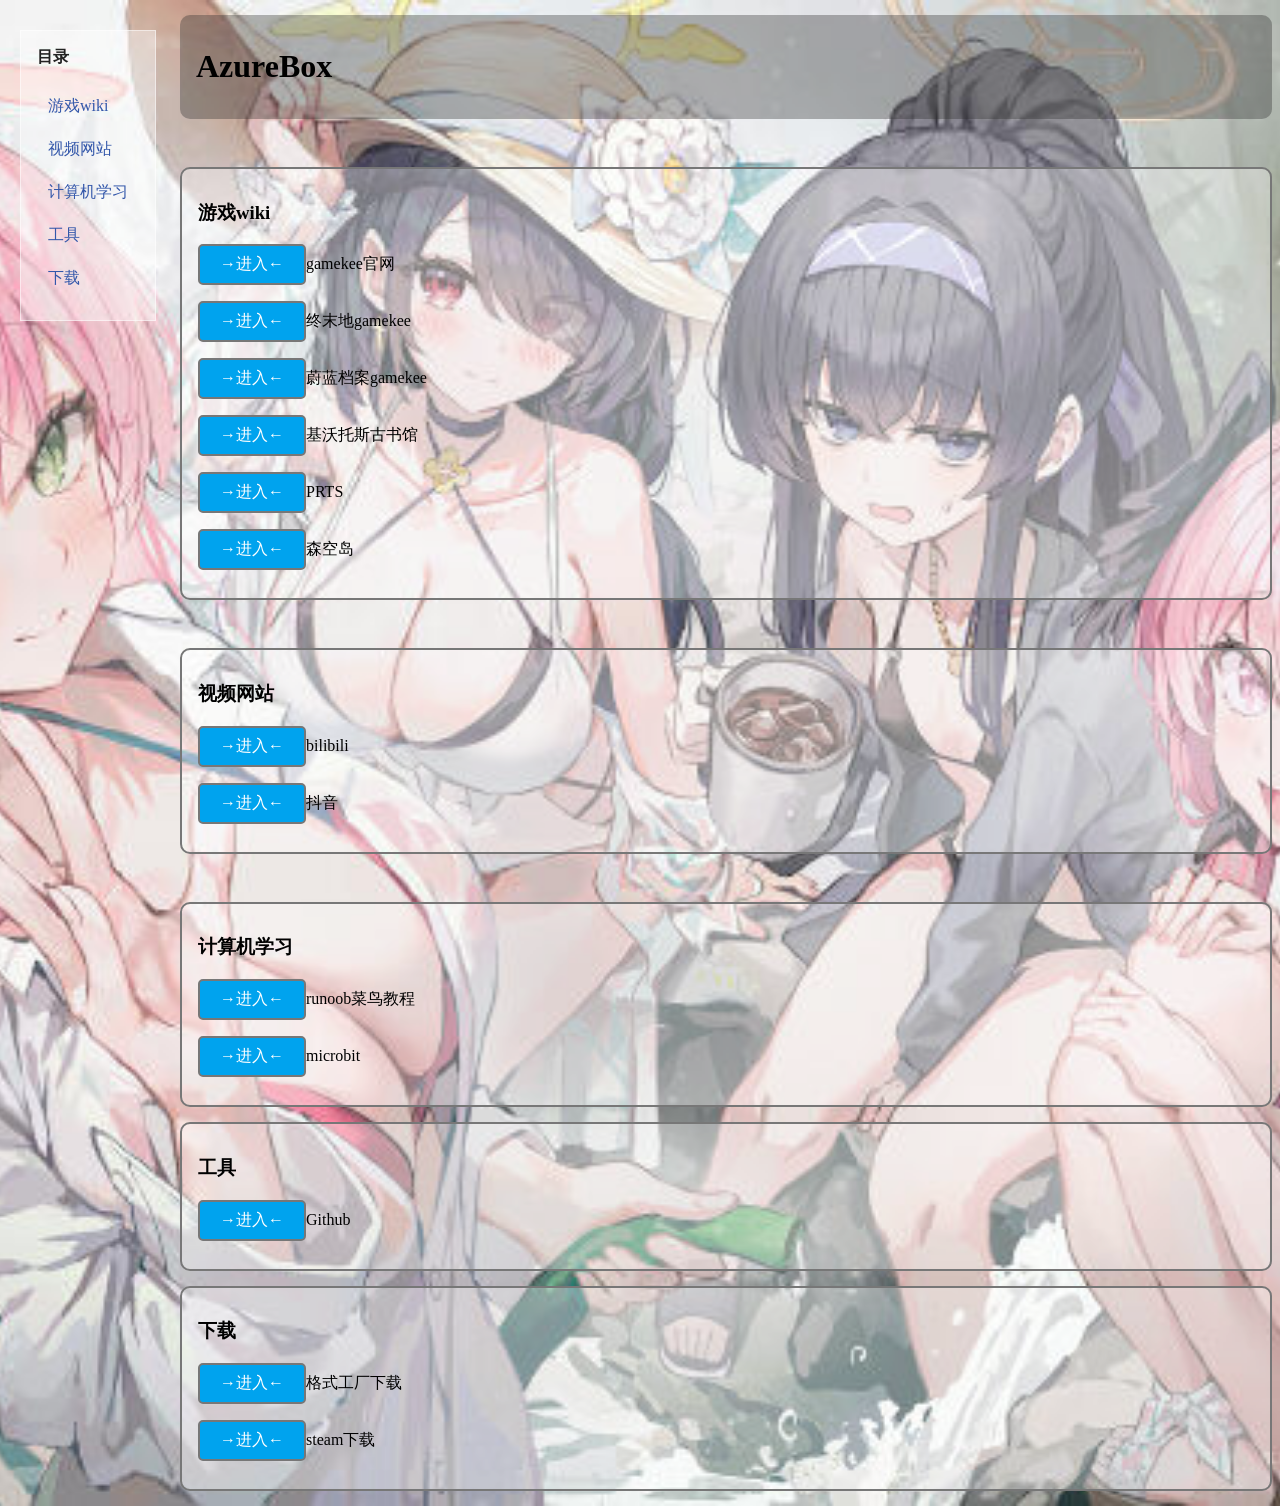
==== AzureBox.html @ 7db6a65f "AW and AB" ====
<!DOCTYPE html>
<html>
    <head>
        <meta charset="utf-8">
        <title>AzureBox0.5</title>
        <link rel="stylesheet" href="style.css">
        <link rel="icon" href="img/icon.png" type="image/png" sizes="500x500">
    </head>
    <body>
        <div class="title" id="title">
            <h1>AzureBox</h1>
        </div>
        <br>
        <div class="index" id="index">
            <h4>目录</h4>
            <a href="#game">游戏wiki</a>
            <a href="#video">视频网站</a>
            <a href="#code">计算机学习</a>
            <a href="#tool">工具</a>
            <a href="#download">下载</a>
        </div>
        <div class="trans-box" id="game">
            <h3>游戏wiki</h3>
            <p><a href="https://www.gamekee.com">→进入←</a>gamekee官网</p>
            <p><a href="https://www.gamekee.com/zmd">→进入←</a>终末地gamekee</p>
            <p><a href="https://www.gamekee.com/ba">→进入←</a>蔚蓝档案gamekee</p>
            <p><a href="https://kivo.wiki">→进入←</a>基沃托斯古书馆</p>
            <p><a href="https://prts.wiki">→进入←</a>PRTS</p>
            <p><a href="https://www.skland.com">→进入←</a>森空岛</p>
        </div>
        <br>
        <div class="trans-box" id="video">
            <h3>视频网站</h3>
            <p><a href="https://www.bilibili.com">→进入←</a>bilibili</p>
            <p><a href="https://www.douyin.com">→进入←</a>抖音</p>
        </div>
        <br>
        <div class="trans-box" id="code">
            <h3>计算机学习</h3>
            <p><a href="https://www.runoob.com">→进入←</a>runoob菜鸟教程</p>
            <p><a href="https://makecode.microbit.org">→进入←</a>microbit</p>
        </div>
        <div class="trans-box" id="tool">
            <h3>工具</h3>
            <p><a href="https://github.com">→进入←</a>Github</p>
        </div>
        <div class="trans-box" id="download">
            <h3>下载</h3>
            <p><a href="https://www.pcgeshi.com">→进入←</a>格式工厂下载</p>
            <p><a href="https://store.steampowered.com/">→进入←</a>steam下载</p>
        </div>
    </body>
</html>
---- style.css ----
body{background-image: url(img/background.jpg);background-repeat: no-repeat;background-size: cover;background-position: center;padding-left: 172px;}
a{display: inline-block;padding: 8px 20px;background:#00a3ee;color: white;text-decoration: none;border-radius: 5px;border: 2px solid #777;}
a:hover{background-color: #0664f1;}
.trans-box{background-color: rgba(255,255,255,0.35);padding: 12px 16px;border-radius: 10px;margin: 15px 0;border: 2px solid #777;}
.title{background-color: rgba(44,44,44,0.35);padding: 12px 16px;border-radius: 10px;margin: 15px 0;}
::-webkit-scrollbar{width: 8px;height: 8px;}
::-webkit-scrollbar-track{background-color: rgba(255,255,255,0.15);border-radius: 4px;}
::-webkit-scrollbar-thumb{background-color: rgba(255,255,255,0.6);border-radius: 4px;transition: background 0.2s;}
::-webkit-scrollbar-thumb:hover{background-color: rgba(255,255,255,0.9);}
.index{position: fixed;top:30px;left:20px;background-color: rgba(255,255,255,0.4);padding:16px;border: 1px solid rgba(255,255,255,0.5);transition: all 3ms;}
.index h4{margin-top: 0;color: #222;}
.index a{display: block;margin: 8px 0;background: transparent;color: #3357aa;padding: 6px 10px;border: 1px solid transparent;}
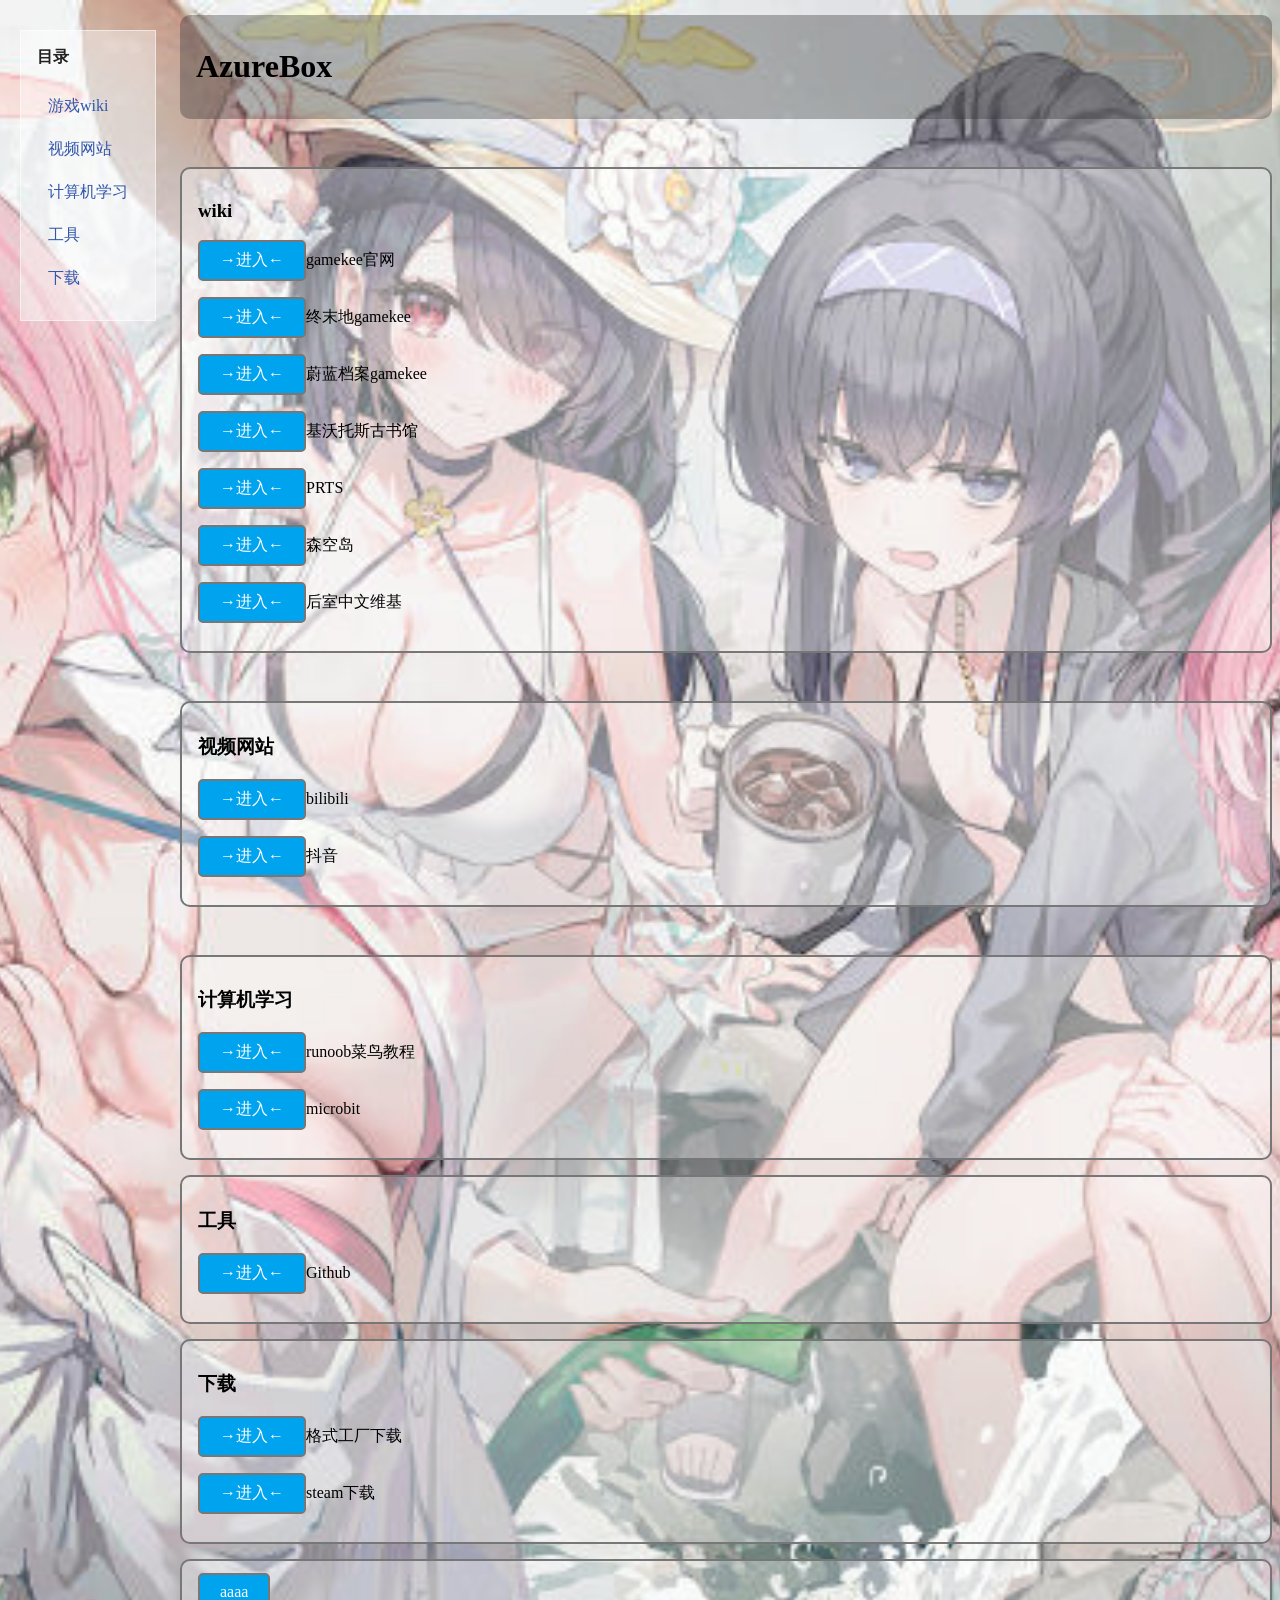
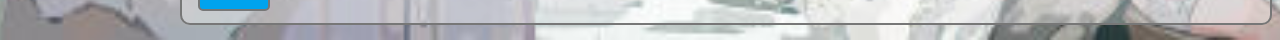
==== commit 914dad52: "去去去 去去去" ====
--- a/AzureBox.html
+++ b/AzureBox.html
@@ -3,11 +3,12 @@
     <head>
         <meta charset="utf-8">
         <title>AzureBox0.5</title>
-        <link rel="stylesheet" href="style.css">
-        <link rel="icon" href="img/icon.png" type="image/png" sizes="500x500">
+        <link rel="stylesheet" href="style/style.css">
+        <link rel="icon" href="style/img/icon2.png" type="image/png" sizes="500x500">
     </head>
     <body>
         <div class="title" id="title">
+            <!--你老牧师了-->
             <h1>AzureBox</h1>
         </div>
         <br>
@@ -20,13 +21,14 @@
             <a href="#download">下载</a>
         </div>
         <div class="trans-box" id="game">
-            <h3>游戏wiki</h3>
+            <h3>wiki</h3>
             <p><a href="https://www.gamekee.com">→进入←</a>gamekee官网</p>
             <p><a href="https://www.gamekee.com/zmd">→进入←</a>终末地gamekee</p>
             <p><a href="https://www.gamekee.com/ba">→进入←</a>蔚蓝档案gamekee</p>
             <p><a href="https://kivo.wiki">→进入←</a>基沃托斯古书馆</p>
             <p><a href="https://prts.wiki">→进入←</a>PRTS</p>
             <p><a href="https://www.skland.com">→进入←</a>森空岛</p>
+            <p><a href="https://backrooms-wiki-cn.wikidot.com/">→进入←</a>后室中文维基</p>
         </div>
         <br>
         <div class="trans-box" id="video">
@@ -49,5 +51,8 @@
             <p><a href="https://www.pcgeshi.com">→进入←</a>格式工厂下载</p>
             <p><a href="https://store.steampowered.com/">→进入←</a>steam下载</p>
         </div>
+        <div class="trans-box" id="=wwwww">
+            <a href="27786767.jpg">aaaa</a>
+        </div>
     </body>
 </html>
--- a/style/style.css
+++ b/style/style.css
@@ -0,0 +1,12 @@
+body{background-image: url(img/background.jpg);background-repeat: no-repeat;background-size: cover;background-position: center;padding-left: 172px;}
+a{display: inline-block;padding: 8px 20px;background:#00a3ee;color: white;text-decoration: none;border-radius: 5px;border: 2px solid #777;}
+a:hover{background-color: #0664f1;}
+.trans-box{background-color: rgba(255,255,255,0.35);padding: 12px 16px;border-radius: 10px;margin: 15px 0;border: 2px solid #777;}
+.title{background-color: rgba(44,44,44,0.35);padding: 12px 16px;border-radius: 10px;margin: 15px 0;}
+::-webkit-scrollbar{width: 8px;height: 8px;}
+::-webkit-scrollbar-track{background-color: rgba(255,255,255,0.15);border-radius: 4px;}
+::-webkit-scrollbar-thumb{background-color: rgba(255,255,255,0.6);border-radius: 4px;transition: background 0.2s;}
+::-webkit-scrollbar-thumb:hover{background-color: rgba(255,255,255,0.9);}
+.index{position: fixed;top:30px;left:20px;background-color: rgba(255,255,255,0.4);padding:16px;border: 1px solid rgba(255,255,255,0.5);transition: all 3ms;}
+.index h4{margin-top: 0;color: #222;}
+.index a{display: block;margin: 8px 0;background: transparent;color: #3357aa;padding: 6px 10px;border: 1px solid transparent;}
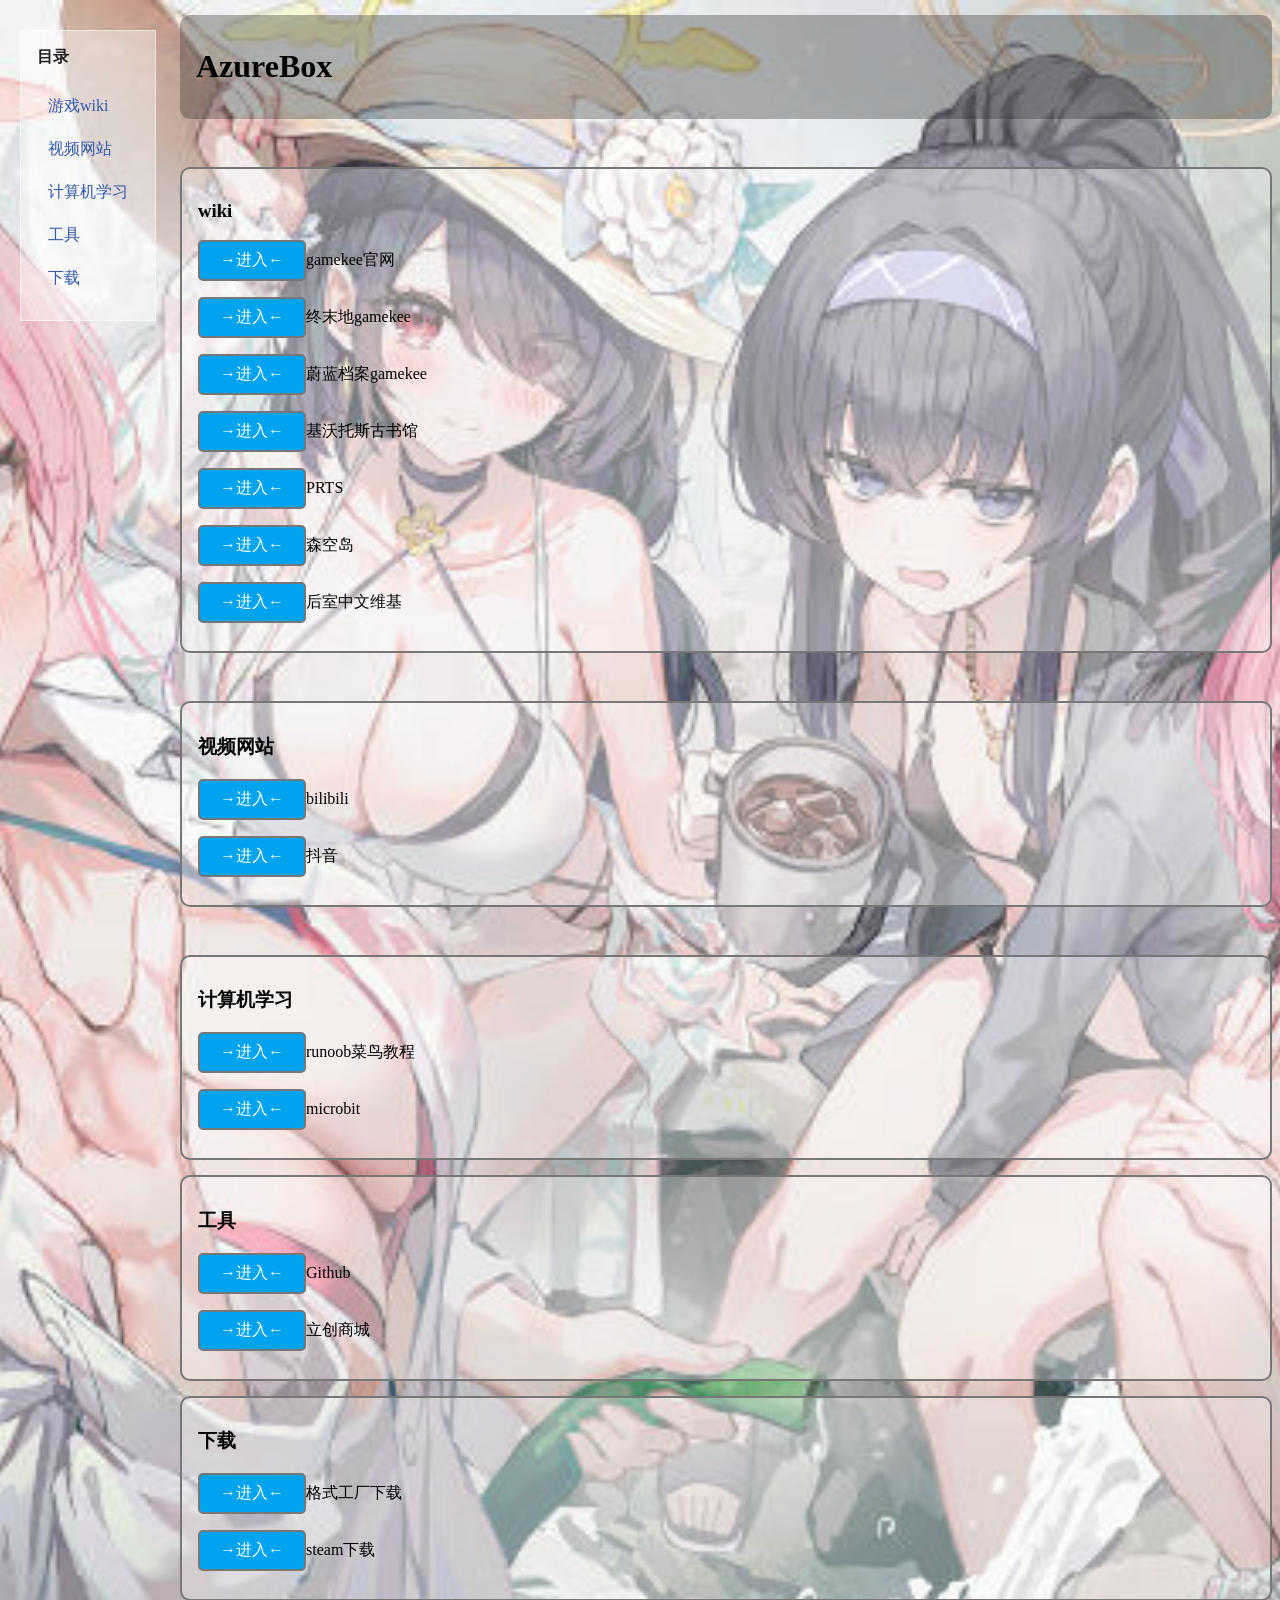
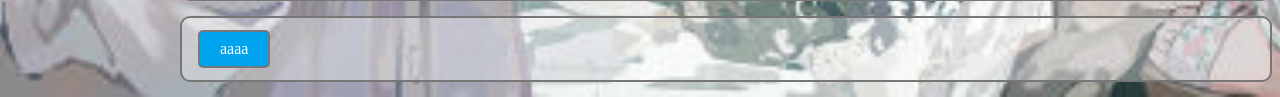
==== commit eb100557: "修复ab，增加dl" ====
--- a/AzureBox.html
+++ b/AzureBox.html
@@ -45,6 +45,7 @@
         <div class="trans-box" id="tool">
             <h3>工具</h3>
             <p><a href="https://github.com">→进入←</a>Github</p>
+            <p><a href="https://www.szlcsc.com">→进入←</a>立创商城</p>
         </div>
         <div class="trans-box" id="download">
             <h3>下载</h3>
@@ -52,7 +53,7 @@
             <p><a href="https://store.steampowered.com/">→进入←</a>steam下载</p>
         </div>
         <div class="trans-box" id="=wwwww">
-            <a href="27786767.jpg">aaaa</a>
+            <a href="27786767.jpg" download="27786767.jpg">aaaa</a>
         </div>
     </body>
 </html>
